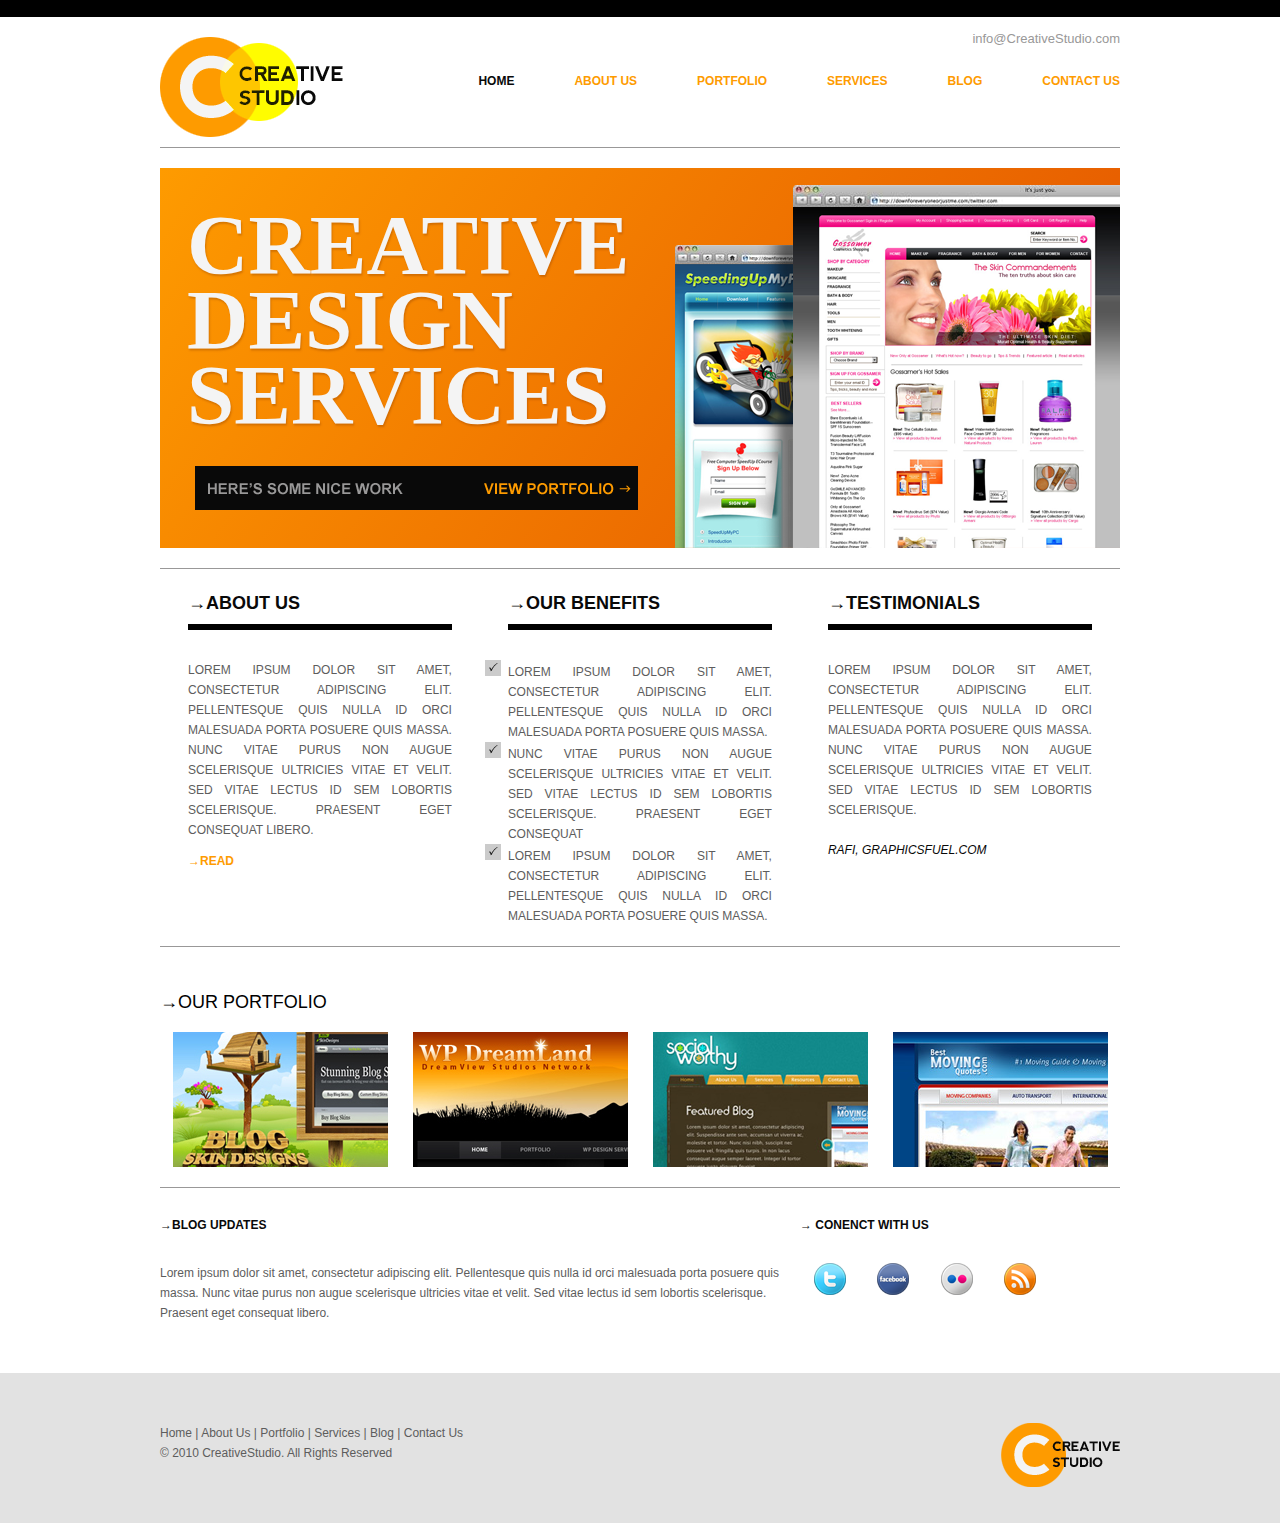
==== 123.html @ 5cec0cb8 "soft commyt 123" ====
<!DOCTYPE html>
<html lang="en">
<head>

    <meta charset="UTF-8">

    <title>Title</title>

    <link rel="stylesheet" href="CSS/main.css">

</head>
<body>
<div class="polosaTOP"></div>

<div id="wraper">
    <header>


        <div class="logo"><a href="index.html"><img src="Files/logo.png"></a></div>
        <div class="infoCreate">info@CreativeStudio.com</div>
        <nav>
            <ul class="">
                <li><a class="home" href="#">home</a></li>
                <li><a href="#">about us</a></li>
                <li><a href="#">portfolio</a></li>
                <li><a href="#">services</a></li>
                <li><a href="#">blog</a></li>
                <li><a href="#">contact us</a></li>
            </ul>
        </nav>

    </header>
    <div class="blok1">
        <div class="cube">
            <div class="text">Creative
                Design
                Services
            </div>

            <div class="bat-cart"><img src="Files/but-cart.png" alt="fffffffffff" title="sdfsdfsd"></div>
            <div class="foto"><img src="Files/5-layers.png" alt="fffffffffff" title="sdfsdfsd"></div>
        </div>
    </div>

    <div class="blok2">

        <div class="col-1-3 textb2">
            <div class="pad28">
                <span class="textZagol">&rarr;about us</span>
                <ul>
                    <li>Lorem ipsum dolor sit amet, consectetur adipiscing elit. Pellentesque quis nulla id orci
                        malesuada porta posuere quis massa. Nunc vitae purus non augue scelerisque ultricies vitae et
                        velit. Sed vitae lectus id sem lobortis scelerisque. Praesent eget consequat libero.
                    </li>
                </ul>
                <br>
                <span class="read">&rarr;read</span>
            </div>
        </div>

        <div class="col-1-3 textb2">
            <div class="ul2b2 pad28">
                <span class="textZagol">&rarr;our Benefits</span>
                <ul style="">
                    <li style="">Lorem ipsum dolor sit amet, consectetur adipiscing elit. Pellentesque quis nulla id orci
                        malesuada porta posuere quis massa.
                    </li>
                    <li>Nunc vitae purus non augue scelerisque ultricies vitae et velit. Sed vitae lectus id sem
                        lobortis scelerisque. Praesent eget consequat
                    </li>
                    <li>Lorem ipsum dolor sit amet, consectetur adipiscing elit. Pellentesque quis nulla id orci
                        malesuada porta posuere quis massa.
                    </li>
                </ul>
            </div>
        </div>

        <div class="col-1-3 textb2">
            <div class="pad28">
                <span class="textZagol">&rarr;testimonials</span>
                <ul>
                    <li>Lorem ipsum dolor sit amet, consectetur adipiscing elit. Pellentesque quis nulla id orci
                        malesuada porta posuere quis massa. Nunc vitae purus non augue scelerisque ultricies vitae et
                        velit. Sed vitae lectus id sem lobortis scelerisque.
                        <br>
                        <br>
                        <span class="">Rafi, Graphicsfuel.com</span>
                    </li>
                </ul>
            </div>
        </div>

    </div>

    <div class="blok3">
        <div class="blogtext">&rarr;our portfolio</div>
        <div class="col-1-4"><img class="" src="Files/blog1.png" alt="fff" title="fff"></div>
        <div class="col-1-4"><img class="" src="Files/blog2.png" alt="fff" title="fff"></div>
        <div class="col-1-4"><img class="" src="Files/blog3.png" alt="fff" title="fff"></div>
        <div class="col-1-4"><img class="" src="Files/blog4.png" alt="fff" title="fff"></div>
    </div>

    <div class="blok4">
        <div class="col-2-3 border">
            <span class="text1234">&rarr;blog updates</span>
            <br>
            <span class="text123">Lorem ipsum dolor sit amet, consectetur adipiscing elit. Pellentesque quis nulla id orci malesuada porta
            posuere
            quis massa. Nunc vitae purus non augue scelerisque ultricies vitae et velit. Sed vitae lectus id sem
            lobortis
            scelerisque. Praesent eget consequat libero.</span>
        </div>
        <div class="col-1-3 border">
            <div class="text1234">&rarr; conenct with us</div>
            <div class="a-all">
                <a href="#" class="a1"></a>
                <a href="#" class="a2"></a>
                <a href="#" class="a3"></a>
                <a href="#" class="a4"></a>
            </div>
        </div>

    </div>
</div>
<footer>
    <div class="footwraper">
        <div class="footcent">
            <div class="footbottom">
                <nav>
                    <a href="#">Home</a> |
                    <a href="#">About Us</a> |
                    <a href="#">Portfolio</a> |
                    <a href="#">Services</a> |
                    <a href="#">Blog</a> |
                    <a href="#">Contact Us</a>
                </nav>
                <div>© 2010 CreativeStudio. All Rights Reserved</div>
            </div>
            <div>
                <img src="Files/FoterLabel.png">
            </div>
        </div>
    </div>
</footer>

</div>
</body>
</html>
---- CSS/main.css ----
html, body, div, span, applet, object, iframe, table, caption, tbody, tfoot, thead, tr, th, td,
del, dfn, em, font, img, ins, kbd, q, s, samp, small, strike, strong, sub, sup, tt, var,
h1, h2, h3, h4, h5, h6, p, blockquote, pre, a, abbr, acronym, address, big, cite, code,
dl, dt, dd, ol, ul, li, fieldset, form, label, legend {
    vertical-align: baseline;
    font-family: inherit;
    font-weight: inherit;
    font-style: inherit;
    font-size: 100%;
    outline: 0;
    padding: 0;
    margin: 0;
    border: 0;
}

/* remember to define focus styles! */
:focus {
    outline: 0;
}

body {
    background: white;
    line-height: 1;
    color: black;
}

ol, ul {
    list-style: none;
}

/* tables still need cellspacing="0" in the markup */
table {
    border-collapse: separate;
    border-spacing: 0;
}

caption, th, td {
    font-weight: normal;
    text-align: left;
}

/* remove possible quote marks (") from <q> & <blockquote> */
blockquote:before, blockquote:after, q:before, q:after {
    content: "";
}

blockquote, q {
    quotes: "" "";
}

/*====================================================================*/
body {
    font: 12px Arial, Verdana, Tahoma, sans-serif;
}

.polosaTOP {
    background: black;
    width: auto;
    height: 17px;
}

#wraper {
    width: 960px;
    margin: 0 auto;
}

header {
    margin: 10px 0;
    border-bottom: 1px solid #999898;
    overflow: hidden;
}

.logo {
    float: left;
    width: 183px;
    height: 100px;
    float: left;
    margin: 10px 0;
}

/* Style for "info@Creat" */
.infoCreate {
    float: right;
    height: 13px;
    color: #999898;
    font-family: Arial;
    font-size: 13px;
    font-weight: 400;
    margin: 4px 0 0 0;
}

/* Style for "home about" */
.about {
}

::selection {
    color: greenyellow;
    background-color: #999898;
}

/*========================================*/

.col-1-3 {
    float: left;
    width: 33.33%;
    /*display: inline-block;*/
    /*padding: 0;*/
    /*margin: 0;*/
    /*height: 30px;*/
    /*overflow: hidden;*/
}

.col-2-3 {
    float: left;
    width: 66.666%;
}

.col-1-4 {
    /*display: inline-block;*/
    float: left;
    width: 25%;
    /*margin: 0 auto;*/
}

/*=========blok1========*/

.blok1 {
    overflow: hidden;
    border-bottom: 1px solid #999898;
}

header nav {
    float: right;
}

nav ul li {
    float: left;
    /*display: inline;*/
    margin-top: 30px;
    margin-left: 60px;

}

nav ul li a {
    width: 657px;
    height: 10px;
    font-family: Arial;
    font-size: 12px;
    font-weight: 700;
    text-transform: uppercase;
    color: #fe9b00;
    text-decoration: none;
}

nav ul li a:hover {
    color: #090909;
}

/* Text style for "home" */
nav ul li a.home {
    color: #090909;
}

nav ul li:first-child {
    margin-left: 0;

}

nav ul li:last-child {

}

hr {
    float: left;
    width: 960px;
    height: 1px;
    margin: 18px 0;
}

.cube {
    margin-top: 10px;
    margin-bottom: 20px;
    position: relative;
    width: 960px;
    height: 380px;
    background-image: linear-gradient(-55deg, #e25000 0%, #fe9b00 100%);
    overflow: hidden;
}

.cube .text {
    width: 454px;
    height: 213px;
    text-shadow: 1px 2px 2px rgba(144, 63, 3, 0.35);
    color: #f4f4f4;
    font-family: nevis;
    font-size: 85px;
    font-weight: 700;
    line-height: 75px;
    text-transform: uppercase;
    margin: 40px 0 0 27px;
}

.cube .foto {
    position: absolute;
    bottom: -3px;
    right: 0%;
}

.cube .bat-cart {
    margin-top: 45px;
    margin-left: 35px;
}

/*=========///blok1========*/

/*=========blok2========*/

.blok2 {
    overflow: hidden;
    border-bottom: 1px solid #999898;
    padding-bottom: 20px;
    padding-top: 24px;
}

.blok2 ul:below-level {
    /*padding-bottom: 10px;*/
}

.pad28 {
    padding: 0 28px 0 28px;
}

.ul2b2 li {
    list-style-image: url(../Files/OkLi.png);
}

.blok2 ul {
    margin-top: 10px;
    padding-top: 20px;
    /*margin-bottom: 20px;*/
}

.read {
    color: #fe9b00;
    font-size: 12px;
    font-family: Arial;
    font-weight: 700;
    text-transform: uppercase;
}

.ggg {
    font-family: "Wingdings 3";
    font-size: 15px;
    font-weight: 400;
}

/* Style for "Lorem ipsu" */

.textZagol,
.textb2 ul {
    color: #090909;
    font-family: Arial;
    font-size: 18px;
    font-weight: 700;
    text-transform: uppercase;
}

.textb2 li {
    font-size: 40px;
    color: #5d5d5d;
    font-family: Arial;
    font-size: 12px;
    font-weight: 400;
    text-align: justify;
    line-height: 20px;
}

.blok2 ul li span {
    color: #090909;
    font-style: italic;
}

.textZagol {
    display: block;
    padding-bottom: 10px;
    border-bottom: 6px solid black;
}
.pad25 {
    padding-left: 25px;
}
/*ul.pad25 li{*/
    /*text-align: left;*/
/*}*/

/*=========///blok2========*/

/*=========blok3========*/
.blok3 {
    overflow: hidden;
    border-bottom: 1px solid #999898;
    padding-bottom: 20px;
    padding-top: 24px;
}

.blok3 .col-1-4 img {
    display: block;
    margin: 0 auto;
}

.pad16 {
    padding: 0 0px 0 0px;
}

.blok3 .blogtext {
    font-size: 18px;
    font-family: Arial;
    text-transform: uppercase;
    margin: 21px 0 19px 0;
}

/*=========///blok3========*/

/*=========blok4========*/
.blok4 {
    overflow: hidden;
    padding-bottom: 50px;
}

.border {
    /*border: 1px solid black;*/
}

/*================SOSIAL========================================*/
.blok4 .a-all a {
    margin: 0 14px;
    display: inline-block;
    height: 32px;
    width: 32px;
}

.blok4 .a1 {
    background: url("../Files/sosial.png") 0px 0px no-repeat;
}

.blok4 .a2 {
    background: url("../Files/sosial.png") -46px 0px no-repeat;
}

.blok4 .a3 {
    background: url("../Files/sosial.png") -92px 0px no-repeat;
}

.blok4 .a4 {
    background: url("../Files/sosial.png") -140px 0px no-repeat;
}

/*===============================================================*/
.text1234 {
    color: #090909;
    font-family: Arial;
    font-weight: 700;
    line-height: 75px;
    text-transform: uppercase;
}

.text123 {
    color: #5d5d5d;
    font-family: Arial;
    font-weight: 400;
    line-height: 20px;
}

/*=========///blok4========*/

/*=========footer========*/
footer {
    width: 100%;
    display: block;
    background-color: #e2e2e2;
    /*height: 200px;*/
    color: #5d5d5d;
    font-family: Arial;
    font-size: 12px;
    font-weight: 400;
    line-height: 20px;
    overflow: hidden;
}

footer img {
    float: right;
    margin: 0 auto;
}

.footwraper {
    display: block;
    width: 960px;
    margin: 0 auto 50px auto;
    padding-top: 50px;
    padding-bottom: 50px;
}

.footcent {
    /*float: left;*/
    /*padding-top: 50px;*/
    /*padding-bottom: 50px;*/
    /*!*margin: 50px 0;*!*/
}

.footbottom {
    float: left;
    margin: 0 auto;
}

footer a {
    text-decoration: none;
    font-family: Arial;
    font-size: 12px;
    /*background-color: #e2e2e2;*/
    color: #5d5d5d;
}

footer a:hover {
    color: #090909;
}

footer nav {
    /*display: block;*/
    /*display: block;*/
    /*width: 336px;*/
    /*height: 32px;*/

}

/*=========////footer========*/
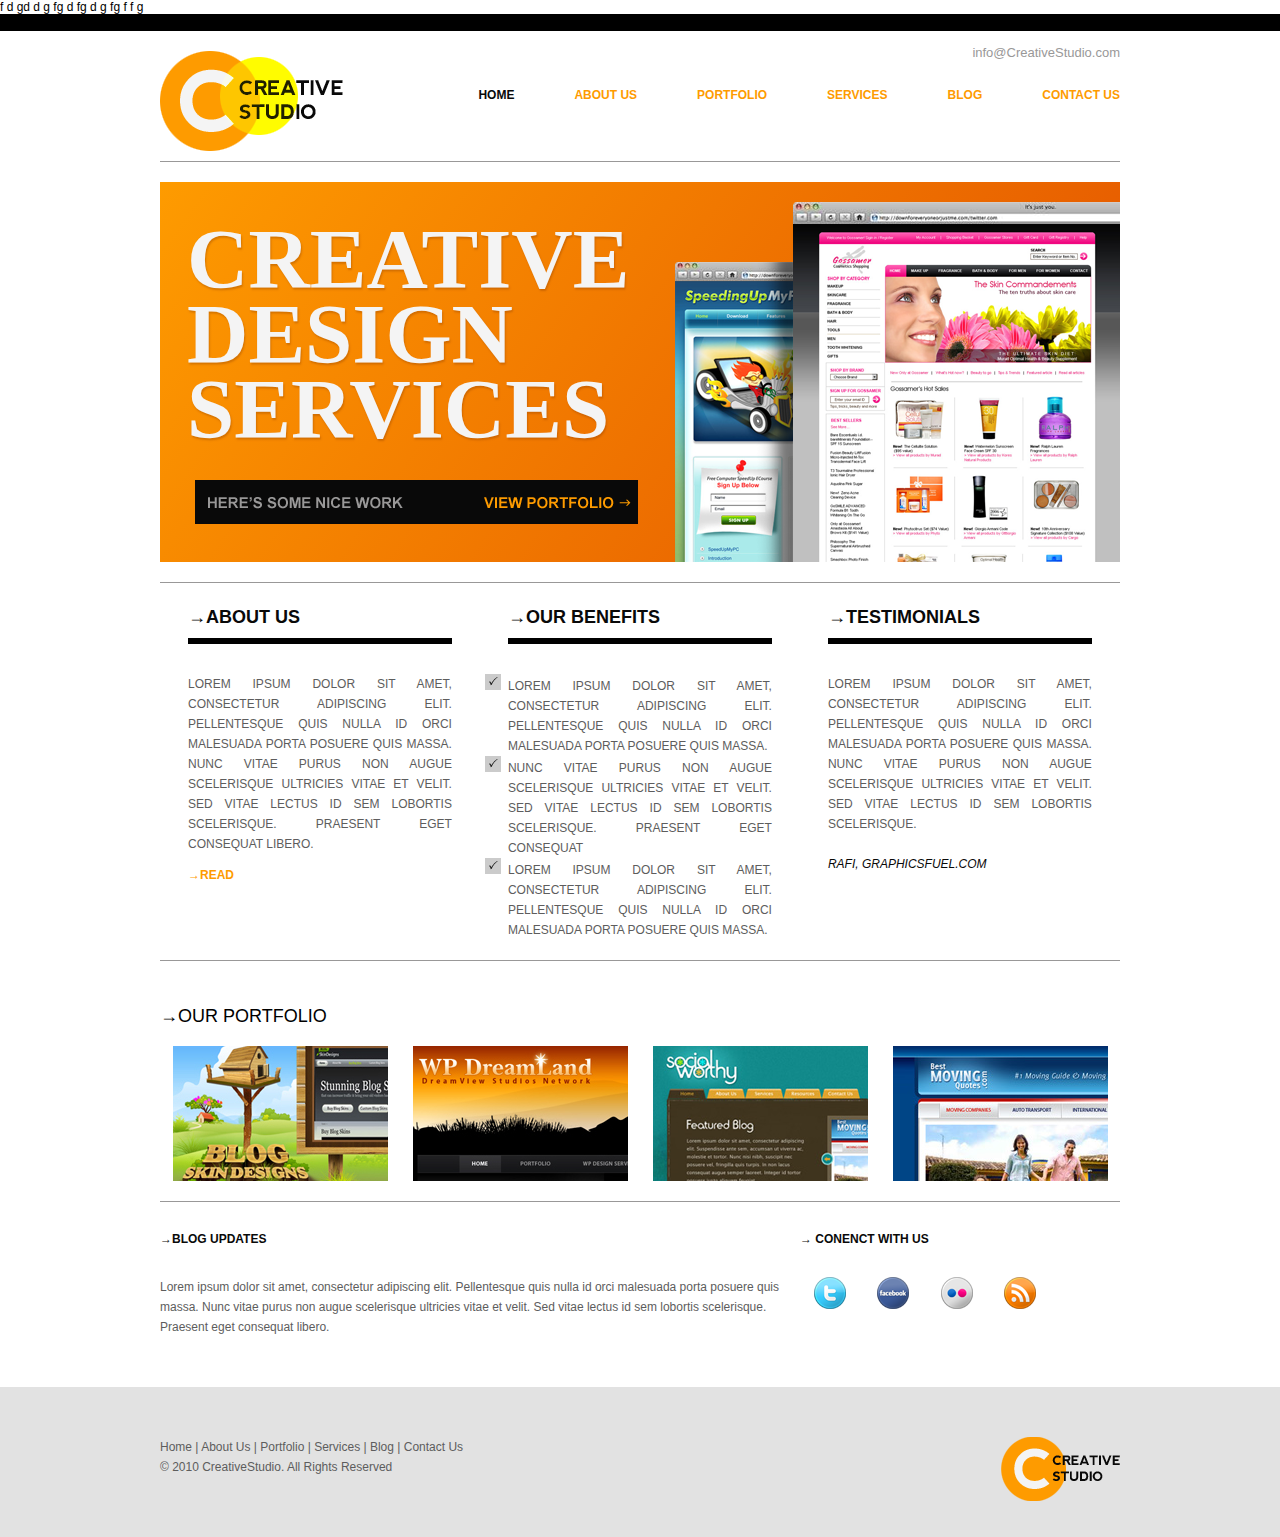
==== commit 3f3608fd: "Bad commit" ====
--- a/123.html
+++ b/123.html
@@ -1,4 +1,19 @@
-<!DOCTYPE html>
+
+
+f
+d
+gd
+d
+g
+fg
+d
+fg
+d
+g
+fg
+f
+f
+g<!DOCTYPE html>
 <html lang="en">
 <head>
 
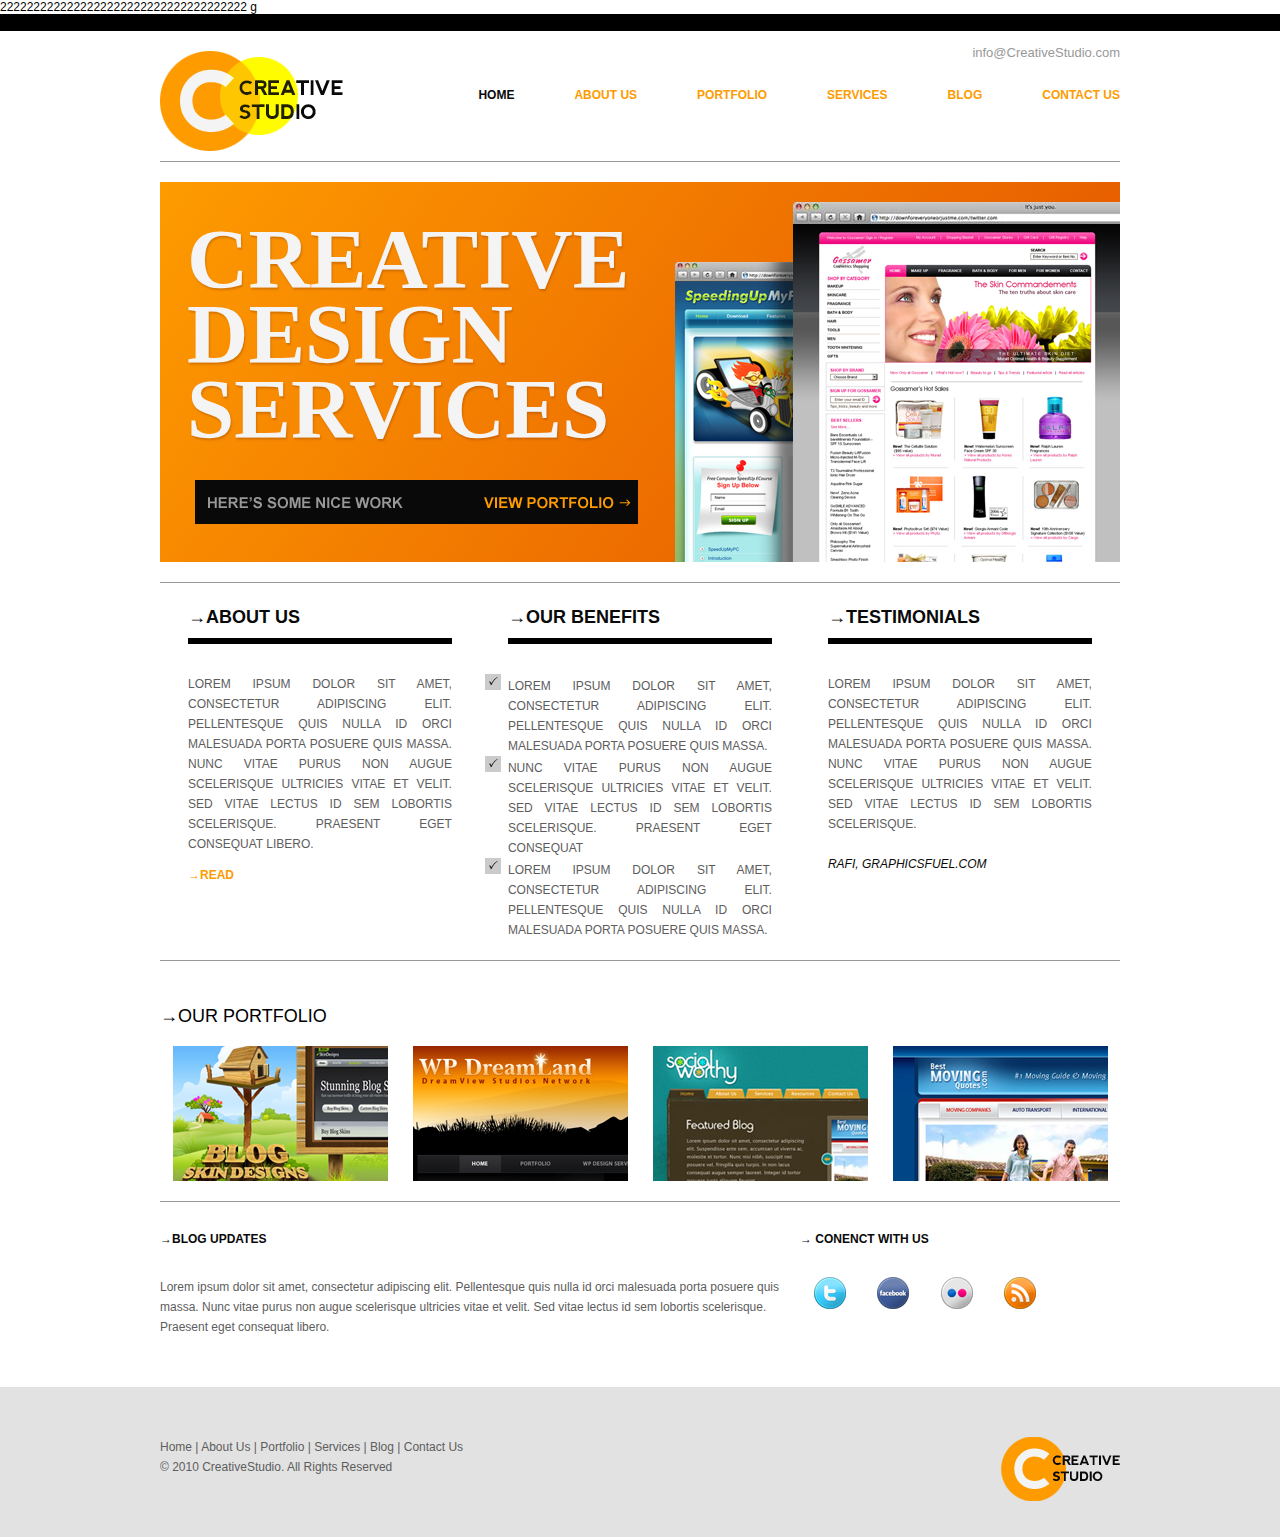
==== commit cda5e7e1: "Test 123---111" ====
--- a/123.html
+++ b/123.html
@@ -1,18 +1,4 @@
-
-
-f
-d
-gd
-d
-g
-fg
-d
-fg
-d
-g
-fg
-f
-f
+2222222222222222222222222222222222222
 g<!DOCTYPE html>
 <html lang="en">
 <head>
